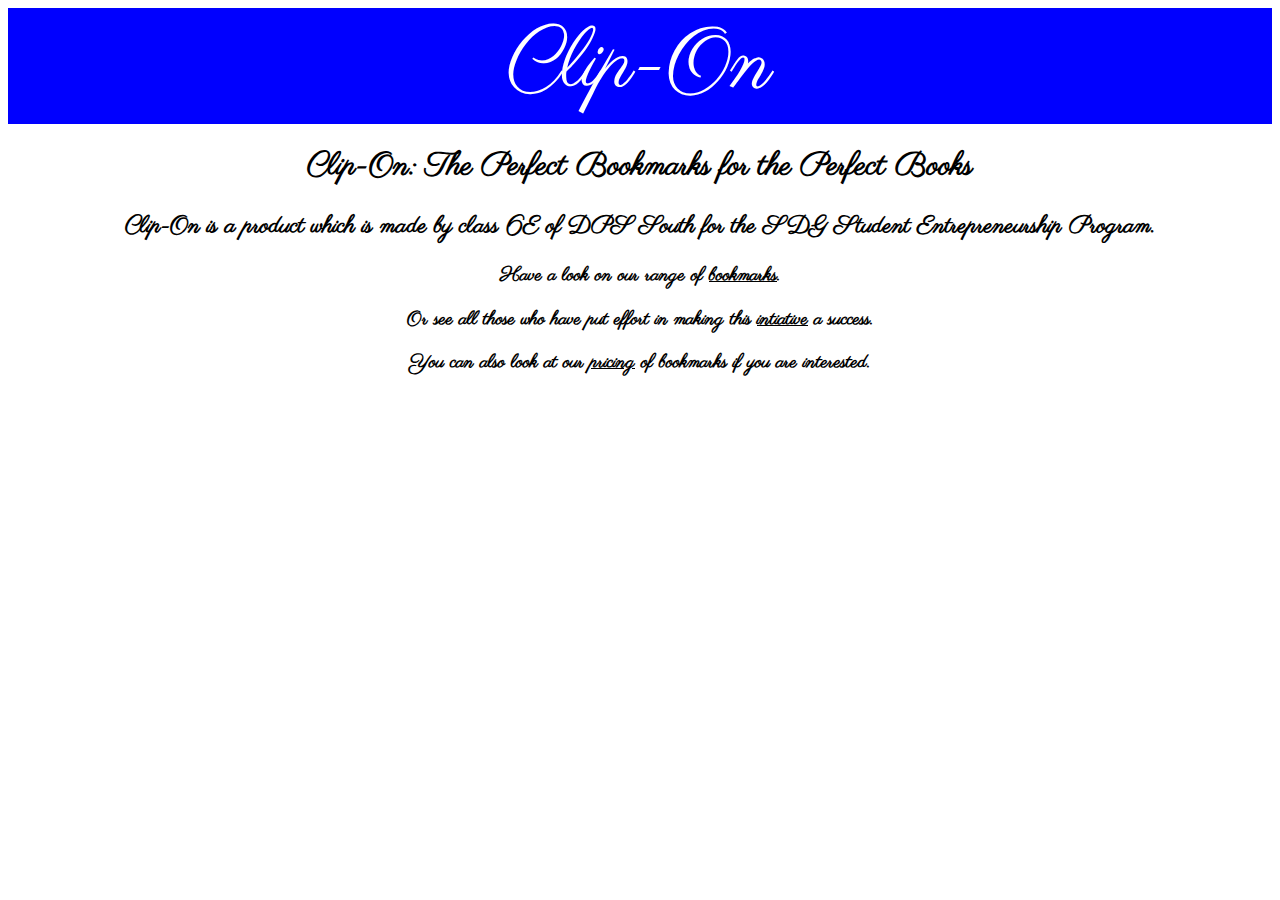
==== index.html @ 05ec3e66 "Add files via upload" ====
<!DOCTYPE html>
<html>
  <head>
    <meta charset="utf-8">
    <title>Clip-On | Home</title>
    <link href="https://fonts.googleapis.com/css?family=Parisienne" rel="stylesheet">
    <link rel="stylesheet" href="style.css">
  </head>
  <body>
    <div id="header">
      <div class="container">
        <div class="header-title">
          <a href="index.html">Clip-On</a>
        </div>
        <!-- <div class="header-list">
          <ul>
            <li><a href="blog.html"><h3>Bookmarks</h3></a></li>
            <li><a href="about.html"><h3>About</h3></a></li>
            <li><a href="contact.html"><h3>Pricing</h3></a></li>
          </ul>
        </div> -->
      </div>
    </div>
    <div id="content">
      <div class="container">
        <h1>Clip-On: The Perfect Bookmarks for the Perfect Books</h1>
        <h2>Clip-On is a product which is made by class 6E of DPS South for the SDG Student Entrepreneurship Program.</h2>
        <h3>Have a look on our range of <a href="blog.html">bookmarks</a>.</h3>
        <h3>Or see all those who have put effort in making this <a href="about.html">intiative</a> a success.</h3>
        <h3>You can also look at our <a href="contact.html">pricing</a> of bookmarks if you are interested.</h3>
      </div>
    </div>
    <!-- <div id="footer">
      <div class="nav-column">
        <ul>
          <li><a href="index.html"><h4>Home</h4></a></li>
          <li><a href="blog.html"><h4>Bookmarks</h4></a></li>
          <li><a href="about.html"><h4>About</h4></a></li>
          <li><a href="contact.html"><h4>Pricing</h4></a></li>
        </ul>
      </div>
      <div class="info-column">
        <h4>This site is made by Ranjith RD.</h4>
      </div>
    </div> -->
  </body>
</html>
---- style.css ----
body {
  background-color: white;
  text-align: center;
  font-family: 'Parisienne', cursive;
}
#header {
  background-color: blue;
  color: white;
  /* display: block; */
}
#header a {
  color: white;
  text-decoration: none;
}
.header-title {
  font-size: 64pt;
}
.header-list ul  {
  display: flex;
  justify-content:space-around;
  ist-style-type:none;
}
.header-list ul li {
  display:inline;
  font-size: 18pt;
}
#content {
  display: block;
  background-color: white;
  color: black;
  height: auto;
}
#content a {
  color: black;
  text-decoration: underline;
}
.blog-post {
  background-color: lightgray;
  margin: 2pt;
}
#footer {
  display: block;
  background-color: lightgray;
  color: blue;
  font-size: 18pt;
}
#footer a {
  color: blue;
  text-decoration: none;
}
.nav-column li {
  display: inline;
}
ol li {
  font-size: 24pt;
}
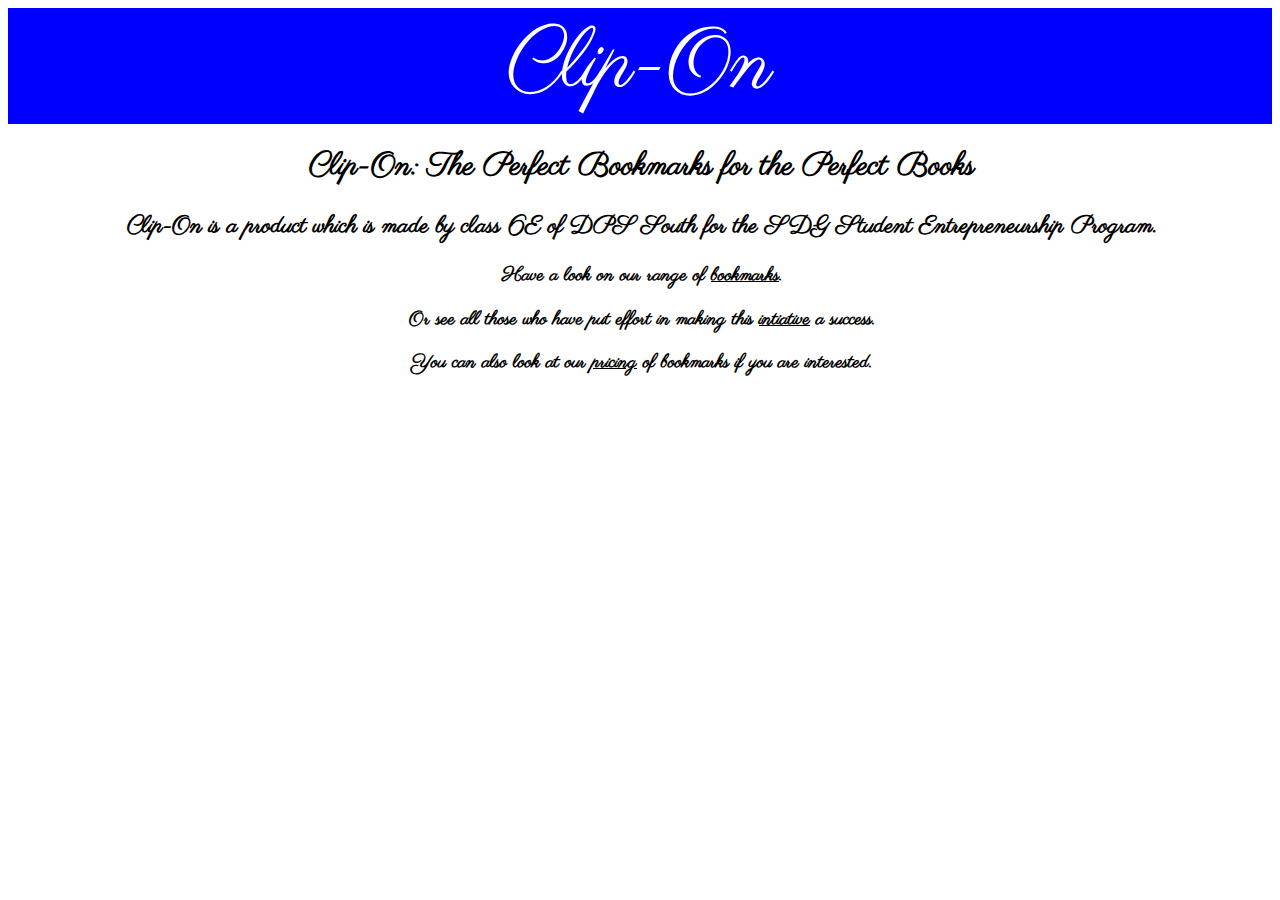
==== commit dc67e96a: "Update index.html" ====
--- a/index.html
+++ b/index.html
@@ -9,7 +9,7 @@
   <body>
     <div id="header">
       <div class="container">
-        <div class="header-title">
+        <div class="header-title" style="font-size:64pt">
           <a href="index.html">Clip-On</a>
         </div>
         <!-- <div class="header-list">
--- a/style.css
+++ b/style.css
@@ -29,6 +29,7 @@
   background-color: white;
   color: black;
   height: auto;
+  margin-left:3pt;
 }
 #content a {
   color: black;
@@ -52,5 +53,6 @@
   display: inline;
 }
 ol li {
-  font-size: 24pt;
+  font-size: 18pt;
 }
+ol, ol li { margin-left: 0; padding-left: 0; }
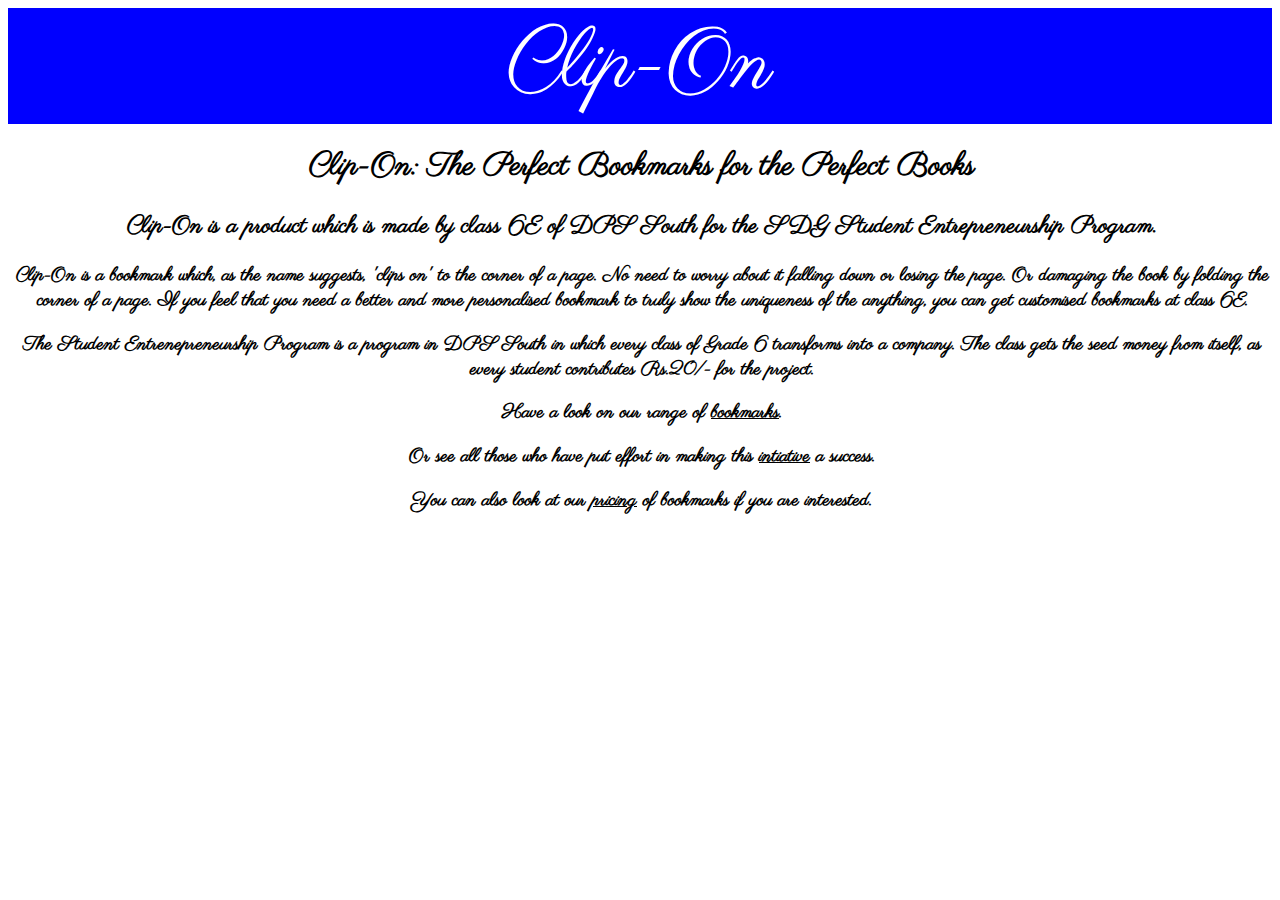
==== commit a839f037: "Update index.html" ====
--- a/index.html
+++ b/index.html
@@ -25,6 +25,8 @@
       <div class="container">
         <h1>Clip-On: The Perfect Bookmarks for the Perfect Books</h1>
         <h2>Clip-On is a product which is made by class 6E of DPS South for the SDG Student Entrepreneurship Program.</h2>
+        <h3>Clip-On is a bookmark which, as the name suggests, 'clips on' to the corner of a page. No need to worry about it falling down or losing the page. Or damaging the book by folding the corner of a page. If you feel that you need a better and more personalised bookmark to truly show the uniqueness of the anything, you can get customised bookmarks at class 6E.</h3>
+        <h3>The Student Entrenepreneurship Program is a program in DPS South in which every class of Grade 6 transforms into a company. The class gets the seed money from itself, as every student contributes Rs.20/- for the project.</h3>
         <h3>Have a look on our range of <a href="blog.html">bookmarks</a>.</h3>
         <h3>Or see all those who have put effort in making this <a href="about.html">intiative</a> a success.</h3>
         <h3>You can also look at our <a href="contact.html">pricing</a> of bookmarks if you are interested.</h3>
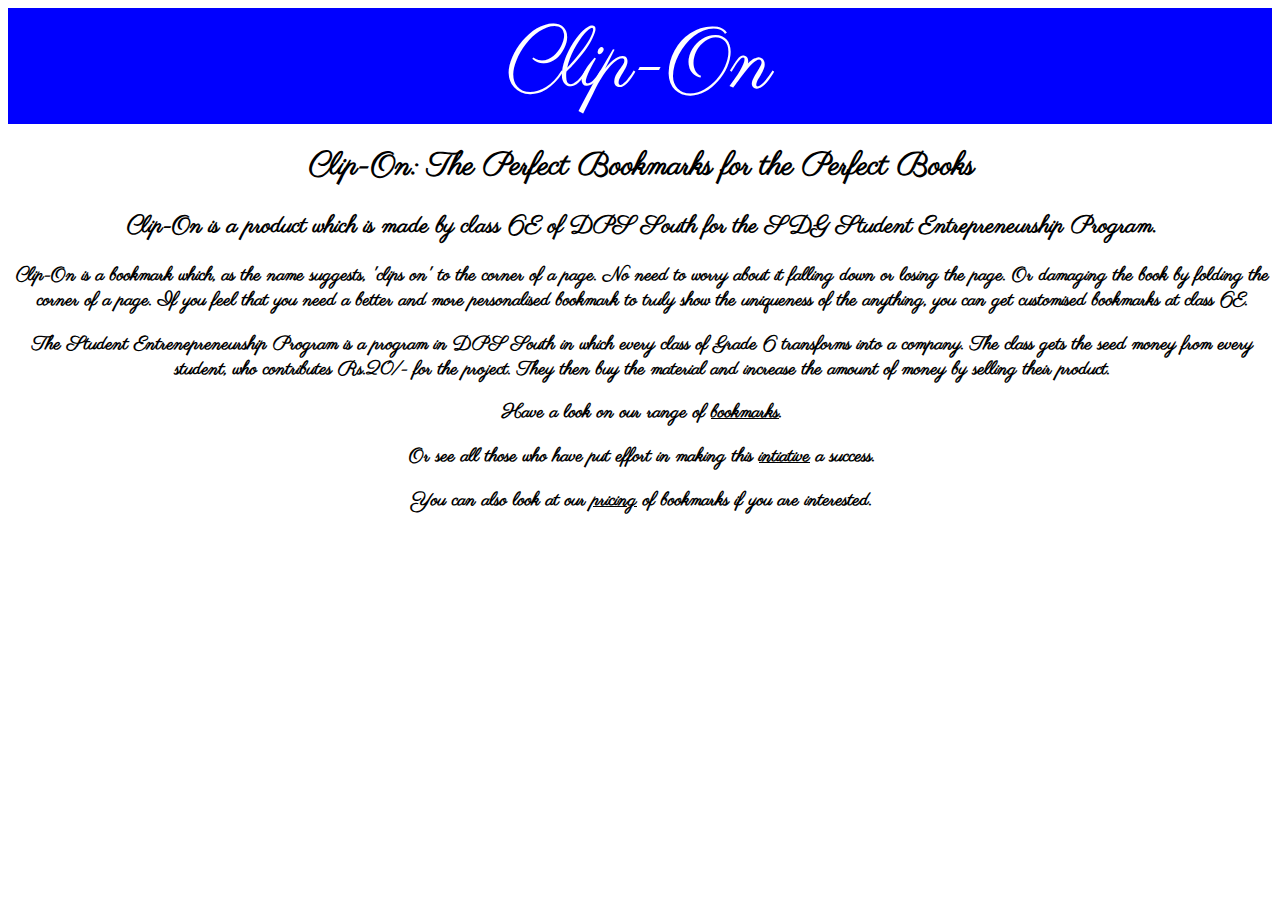
==== commit 93251c0f: "Update index.html" ====
--- a/index.html
+++ b/index.html
@@ -26,7 +26,7 @@
         <h1>Clip-On: The Perfect Bookmarks for the Perfect Books</h1>
         <h2>Clip-On is a product which is made by class 6E of DPS South for the SDG Student Entrepreneurship Program.</h2>
         <h3>Clip-On is a bookmark which, as the name suggests, 'clips on' to the corner of a page. No need to worry about it falling down or losing the page. Or damaging the book by folding the corner of a page. If you feel that you need a better and more personalised bookmark to truly show the uniqueness of the anything, you can get customised bookmarks at class 6E.</h3>
-        <h3>The Student Entrenepreneurship Program is a program in DPS South in which every class of Grade 6 transforms into a company. The class gets the seed money from itself, as every student contributes Rs.20/- for the project.</h3>
+        <h3>The Student Entrenepreneurship Program is a program in DPS South in which every class of Grade 6 transforms into a company. The class gets the seed money from every student, who contributes Rs.20/- for the project. They then buy the material and increase the amount of money by selling their product.</h3>
         <h3>Have a look on our range of <a href="blog.html">bookmarks</a>.</h3>
         <h3>Or see all those who have put effort in making this <a href="about.html">intiative</a> a success.</h3>
         <h3>You can also look at our <a href="contact.html">pricing</a> of bookmarks if you are interested.</h3>
